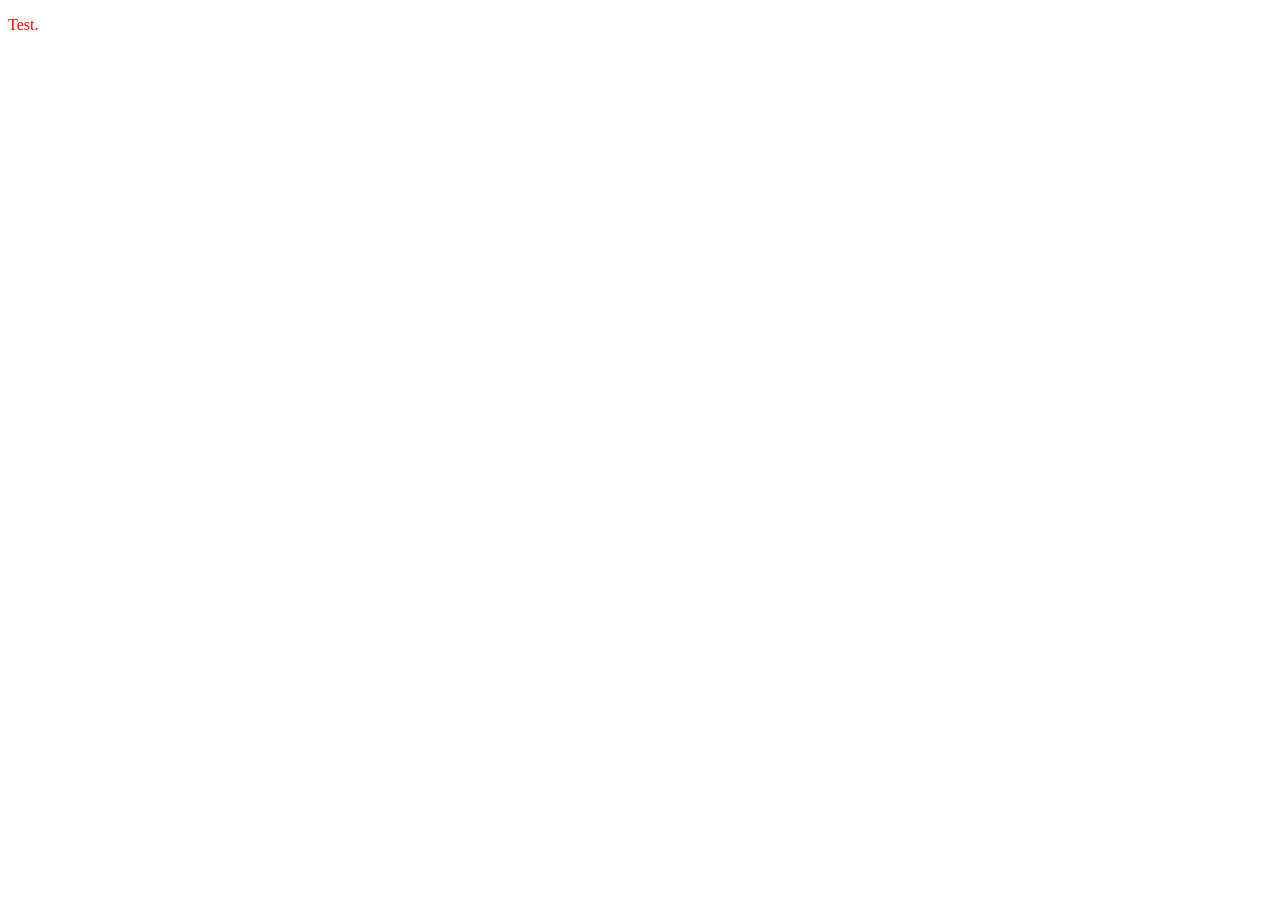
==== Basic_HTML_3.html @ c69f02e8 "Create Basic_HTML_3.html" ====
<!DOCTYPE html>
<html  lang="en">
	<head>
		<title> Basic_HTML_3 </title>
		<meta charset="utf-8">
	</head>
	<body>
	
	<div>
	
	<style>
	p {color:red;}
	</style>
	<p> Test.</p>
	
	</div>
	
	</body>
</html>
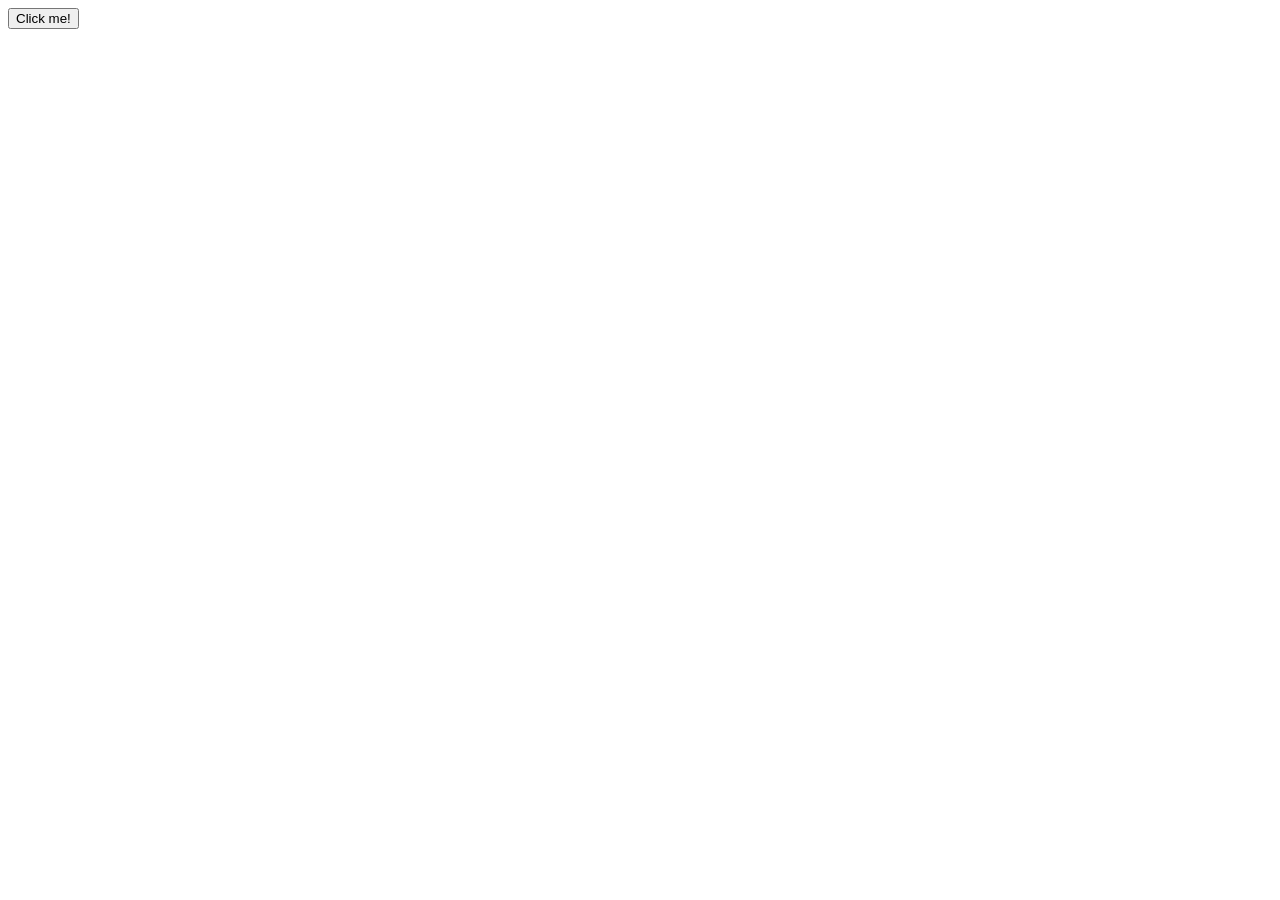
==== commit b2e751c4: "Update Basic_HTML_3.html" ====
--- a/Basic_HTML_3.html
+++ b/Basic_HTML_3.html
@@ -1,19 +1,19 @@
 <!DOCTYPE html>
-<html  lang="en">
+<html>
 	<head>
-		<title> Basic_HTML_3 </title>
+		<title>Tab</title>
 		<meta charset="utf-8">
 	</head>
+	
 	<body>
+
+	<button onclick="My_First_Function()">
+		Click me!
+	</button>
 	
-	<div>
+	<p id="Irish"></p>
 	
-	<style>
-	p {color:red;}
-	</style>
-	<p> Test.</p>
-	
-	</div>
-	
+	<script src="Basic_JavaScript_1.js"></script>
+
 	</body>
-</html>
+</html>
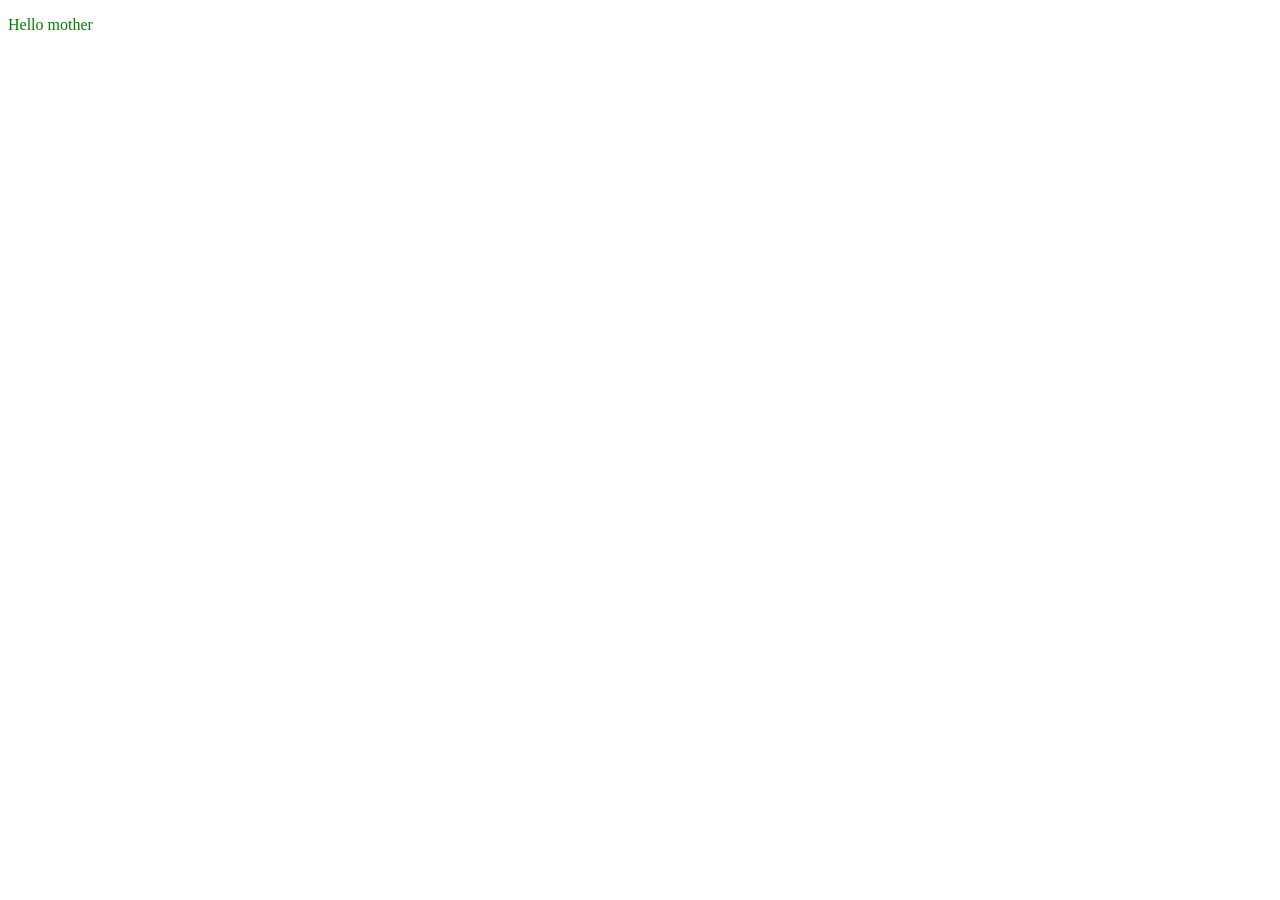
==== commit 4c09f6b1: "Update Basic_HTML_3.html" ====
--- a/Basic_HTML_3.html
+++ b/Basic_HTML_3.html
@@ -1,19 +1,19 @@
 <!DOCTYPE html>
-<html>
+<html  lang="en">
 	<head>
-		<title>Tab</title>
+		<title> Basic_HTML_3 </title>
 		<meta charset="utf-8">
 	</head>
+	<body>
 	
-	<body>
-
-	<button onclick="My_First_Function()">
-		Click me!
-	</button>
+	<div>
 	
-	<p id="Irish"></p>
+	<style>
+	p {color:green;}
+	</style>
+	<p> Hello mother</p>
 	
-	<script src="Basic_JavaScript_1.js"></script>
-
+	</div>
+	
 	</body>
-</html>+</html>
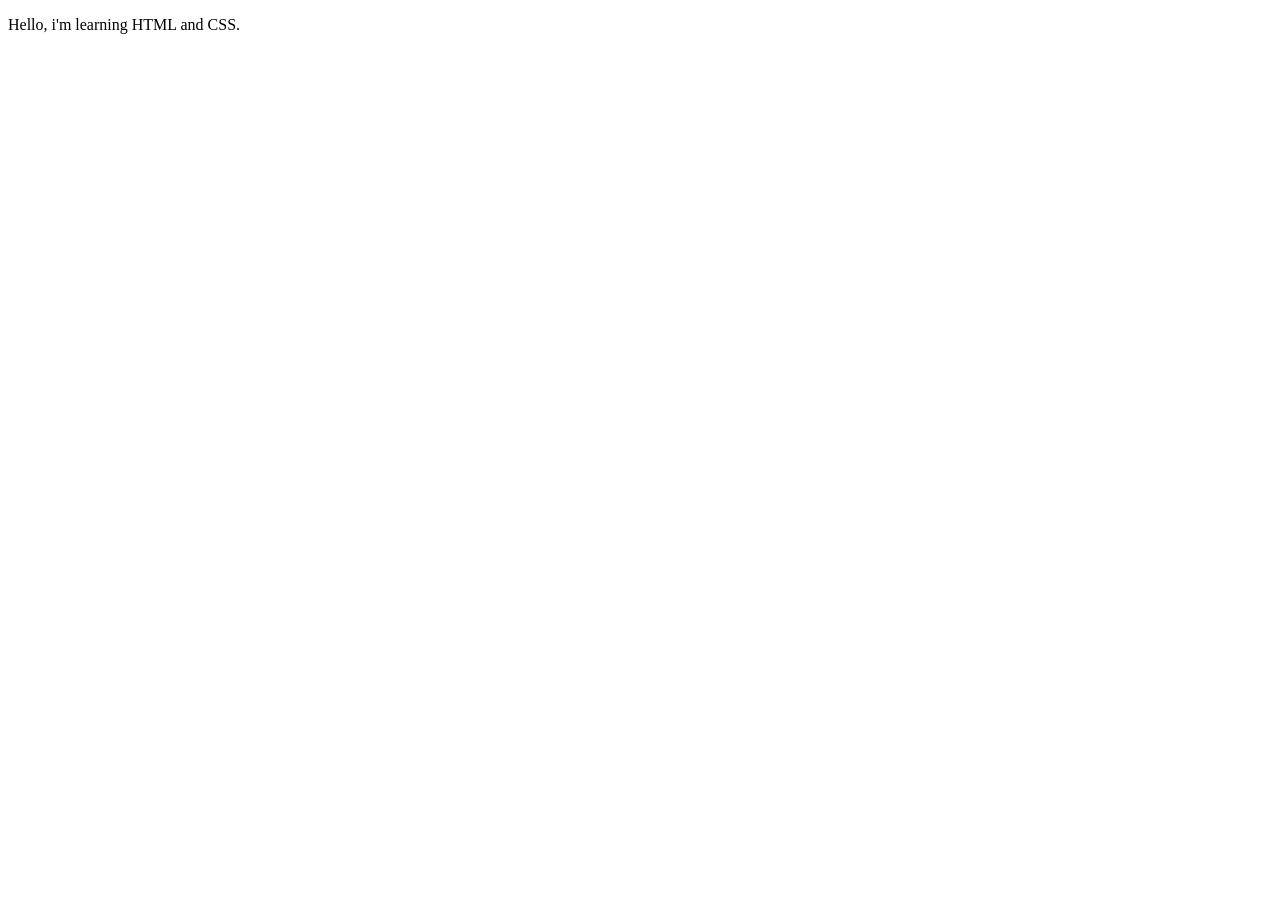
==== commit 39bb0566: "Update Basic_HTML_3.html" ====
--- a/Basic_HTML_3.html
+++ b/Basic_HTML_3.html
@@ -8,10 +8,8 @@
 	
 	<div>
 	
-	<style>
-	p {color:green;}
-	</style>
-	<p> Hello mother</p>
+	<link rel="stylesheet" type="text/css" href="Basic_css_1.css">
+	<p> Hello, i'm learning HTML and CSS.</p>
 	
 	</div>
 	
